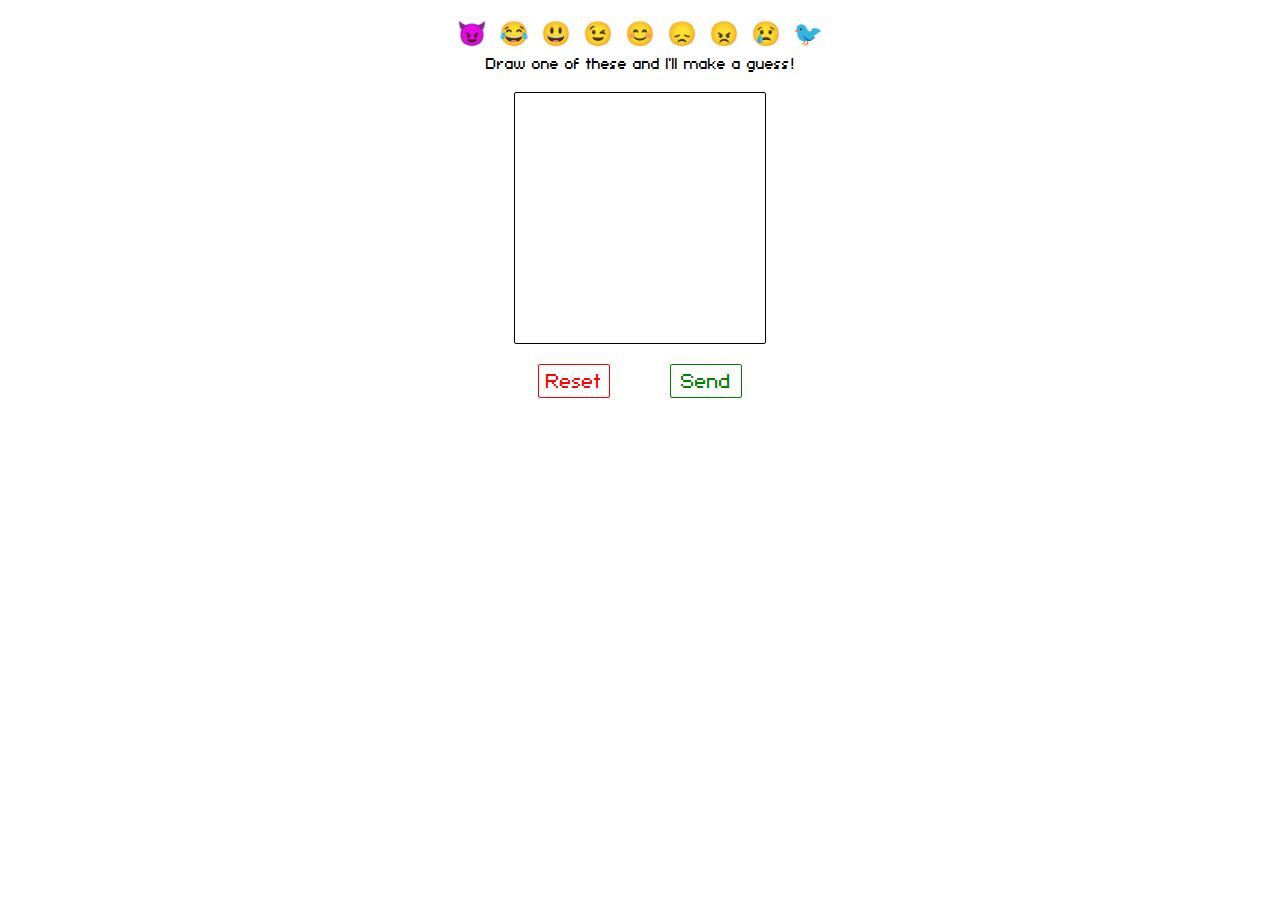
==== public/test.html @ 31ece38d "basic test page" ====
<!DOCTYPE html>
<html>
  <head>
    <meta name="viewport"
      content="width=device-width, initial-scale=1.0, user-scalable=no">
    <script type="text/javascript" src="js/labels.js"></script>
    <script type="text/javascript" src="js/bresenhamcanvas.js"></script>
    <script type="text/javascript" src="js/test.js"></script>
    <link rel="stylesheet" type="text/css" href="styles/main.css">
  </head>
  <body>
    <div id="title">&#x1f608 &#x1F602 &#x1F603 &#x1F609 &#x1F60A &#x1F61E &#x1F620 &#x1F622 &#x1F426</div>
    <div id="subtitle">Draw one of these and I'll make a guess!</div>
    <div class="spacer"></div>
    <canvas id="input">Canvas not supported</canvas>
    <div id="controls">
      <div id="reset">Reset</div>
      <div id="send">Send</div>
    </div>
    <div id="guess"></div>
  </body>
</html>
---- public/styles/main.css ----
@font-face {
  font-family: pixelate;
  src: url("../assets/pixelate.TTF");
}

body {
  font-family: "pixelate", sans-serif;

  margin: 0;
  padding: 0;
  display: flex;
  justify-content: center;
  align-items: center;
  flex-direction: column;
}

.spacer {
  height: 20px;
}

#instructions {
  font-size: 0.5em;
}

#title {
  margin: 20px 0 10px 0;
  font-size: 1.5em;
}

#subtitle {
  font-size: 0.76em;
}

#input {
  border-style: solid;
  border-width: 1px;
  border-radius: 2px;

  -webkit-touch-callout: none;
  -webkit-user-select: none;
  -khtml-user-select: none;
  -moz-user-select: none;
  -ms-user-select: none;
  user-select: none;
}

#target {
  font-size: 100px;
}

#controls {
  display: flex;
  flex-direction: row;
  justify-content: space-around;
}

#reset, #send {
  height: 2em;
  width: 70px;
  margin: 20px 30px;
  text-align: center;
  line-height: 2.3em;
  cursor: pointer;
  border-radius: 2px;
}

#reset {
  border: 1px solid red;
  color: red;
}
#reset:active {
  background-color: red;
  color: white;
}

#send {
  border: 1px solid green;
  color: green;
}
#send:active {
  background-color: green;
  color: white;
}
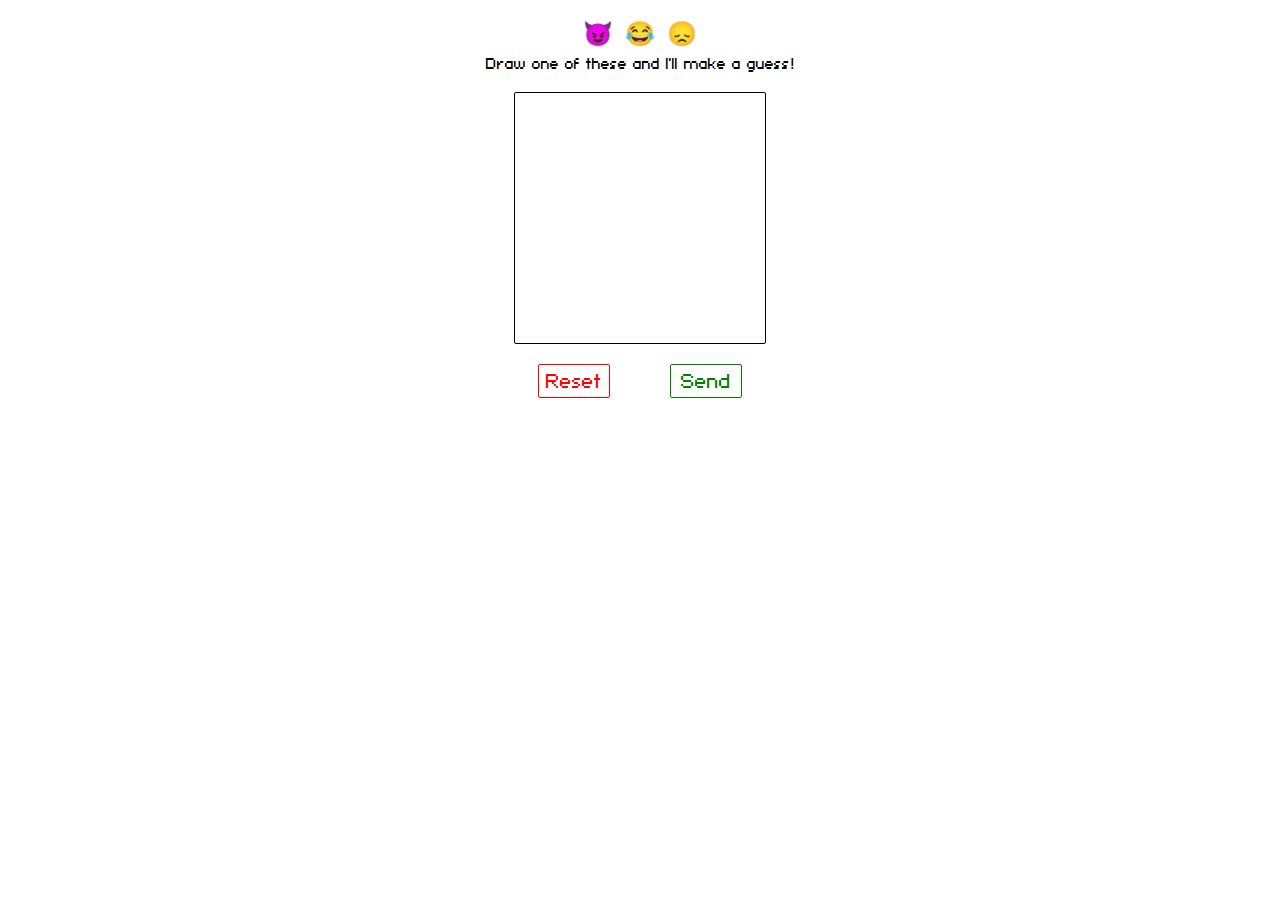
==== commit 0e514d04: "fixing NB" ====
--- a/public/test.html
+++ b/public/test.html
@@ -6,10 +6,11 @@
     <script type="text/javascript" src="js/labels.js"></script>
     <script type="text/javascript" src="js/bresenhamcanvas.js"></script>
     <script type="text/javascript" src="js/test.js"></script>
+    <script type="text/javascript" src="js/labels.js"></script>
     <link rel="stylesheet" type="text/css" href="styles/main.css">
   </head>
   <body>
-    <div id="title">&#x1f608 &#x1F602 &#x1F603 &#x1F609 &#x1F60A &#x1F61E &#x1F620 &#x1F622 &#x1F426</div>
+    <div id="title"></div>
     <div id="subtitle">Draw one of these and I'll make a guess!</div>
     <div class="spacer"></div>
     <canvas id="input">Canvas not supported</canvas>
